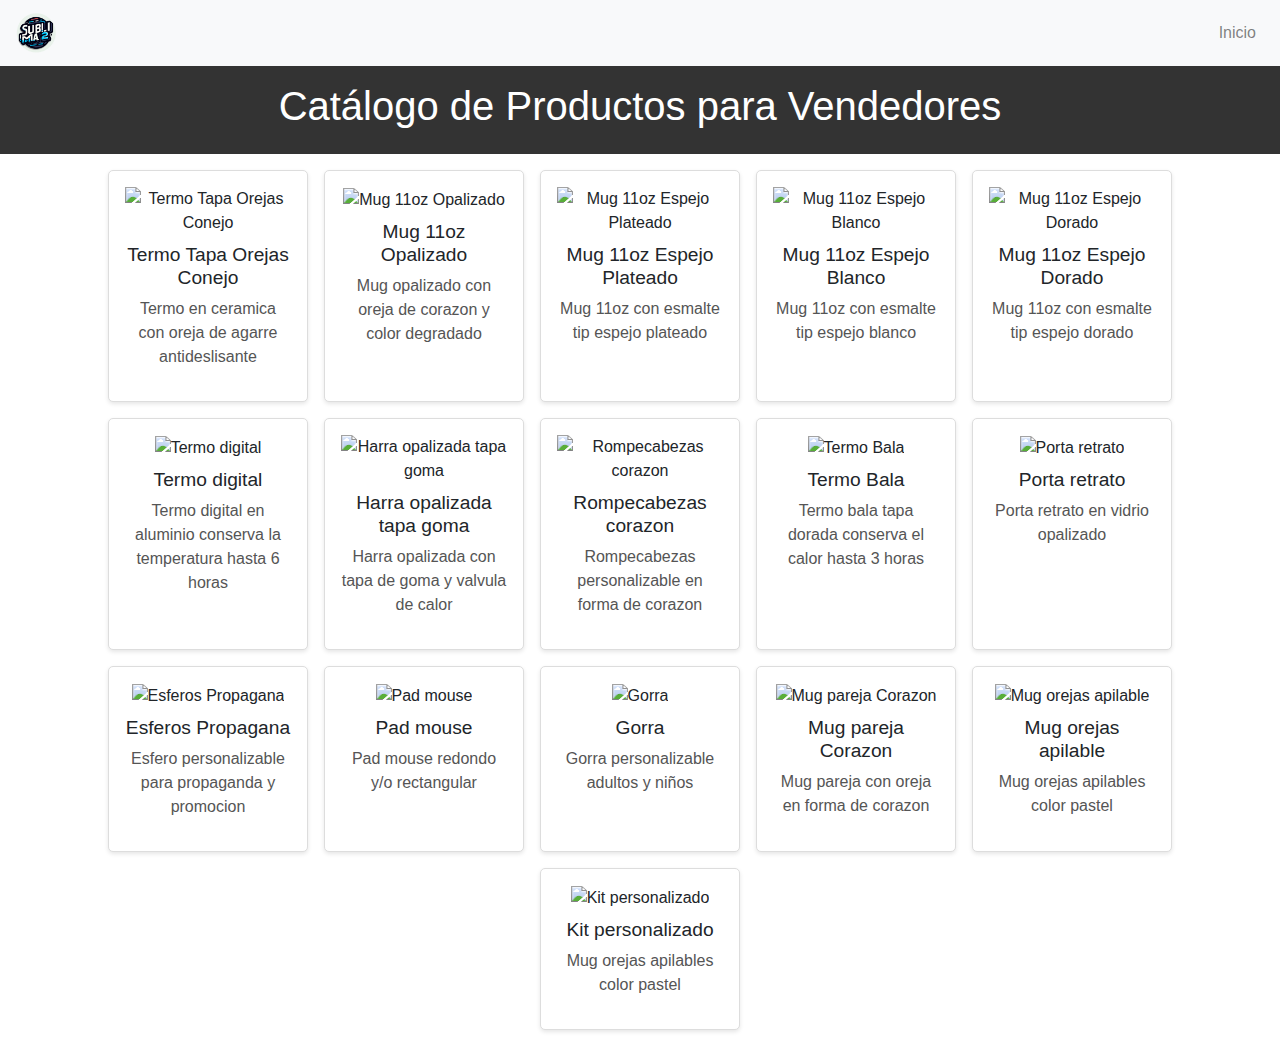
==== vendedores.html @ 0090efe2 "ajustes de ruta para vendedores y navbar" ====
<!DOCTYPE html>
<html lang="es">

<head>
  <meta charset="UTF-8">
  <meta name="viewport" content="width=device-width, initial-scale=1.0">
  <title>Catálogo de Productos para Vendedores</title>
  <link rel="stylesheet" href="css/styles.css">
  <!-- Bootstrap CSS -->
  <link href="https://stackpath.bootstrapcdn.com/bootstrap/4.5.2/css/bootstrap.min.css" rel="stylesheet">
</head>

<body>
  <!-- Navbar -->
  <nav class="navbar navbar-expand-lg navbar-light bg-light">
    <a class="navbar-brand" href="#">
      <img src="logo.png" alt="Logo" class="logo">
    </a>
    <button class="navbar-toggler" type="button" data-toggle="collapse" data-target="#navbarNav"
      aria-controls="navbarNav" aria-expanded="false" aria-label="Toggle navigation">
      <span class="navbar-toggler-icon"></span>
    </button>
    <div class="collapse navbar-collapse" id="navbarNav">
      <ul class="navbar-nav ml-auto">
        <li class="nav-item">
          <a class="nav-link" href="index.html">Inicio</a>
        </li>
        <!-- <li class="nav-item">
          <a class="nav-link" href="vendedores.html">Vendedores</a>
        </li> -->
      </ul>
    </div>
  </nav>

  <header>
    <h1>Catálogo de Productos para Vendedores</h1>
  </header>
  <main>
    <div id="product-list" class="product-list"></div>
  </main>

  <!-- Modal -->
  <div class="modal fade" id="productModal" tabindex="-1" aria-labelledby="productModalLabel" aria-hidden="true">
    <div class="modal-dialog">
      <div class="modal-content">
        <div class="modal-header">
          <h5 class="modal-title" id="productModalLabel">Detalles del Producto</h5>
          <button type="button" class="close" data-dismiss="modal" aria-label="Close">
            <span aria-hidden="true">&times;</span>
          </button>
        </div>
        <div class="modal-body">
          <img id="modalImage" src="" alt="" class="img-fluid">
          <h2 id="modalName"></h2>
          <p id="modalDescription"></p>
        </div>
        <div class="modal-footer">
          <button type="button" class="btn btn-secondary" data-dismiss="modal">Cerrar</button>
        </div>
      </div>
    </div>
  </div>

  <!-- Bootstrap JS and dependencies -->
  <script src="https://code.jquery.com/jquery-3.5.1.slim.min.js"></script>
  <script src="https://cdn.jsdelivr.net/npm/@popperjs/core@2.5.4/dist/umd/popper.min.js"></script>
  <script src="https://stackpath.bootstrapcdn.com/bootstrap/4.5.2/js/bootstrap.min.js"></script>
  <script src="js/script.js"></script>
</body>

</html>
---- css/styles.css ----
body {
  font-family: Arial, sans-serif;
  margin: 0;
  padding: 0;
  background-color: #f4f4f4;
}

header {
  background-color: #333;
  color: #fff;
  padding: 1rem;
  text-align: center;
}

.navbar-brand img.logo {
  height: 40px;
}

.product-list {
  display: flex;
  flex-wrap: wrap;
  justify-content: center;
  gap: 1rem;
  padding: 1rem;
}

.product-item {
  background-color: #fff;
  border: 1px solid #ddd;
  border-radius: 5px;
  padding: 1rem;
  width: 200px;
  text-align: center;
  box-shadow: 0 2px 4px rgba(0, 0, 0, 0.1);
}

.product-item img {
  max-width: 100%;
  height: auto;
  cursor: pointer;
}

.product-item h2 {
  font-size: 1.2rem;
  margin: 0.5rem 0;
}

.product-item p {
  font-size: 1rem;
  color: #555;
}

@media (max-width: 768px) {
  header {
    text-align: center;
    padding-top: 2rem;
  }

  .navbar-brand img.logo {
    display: block;
    margin: 0 auto 1rem;
  }
}
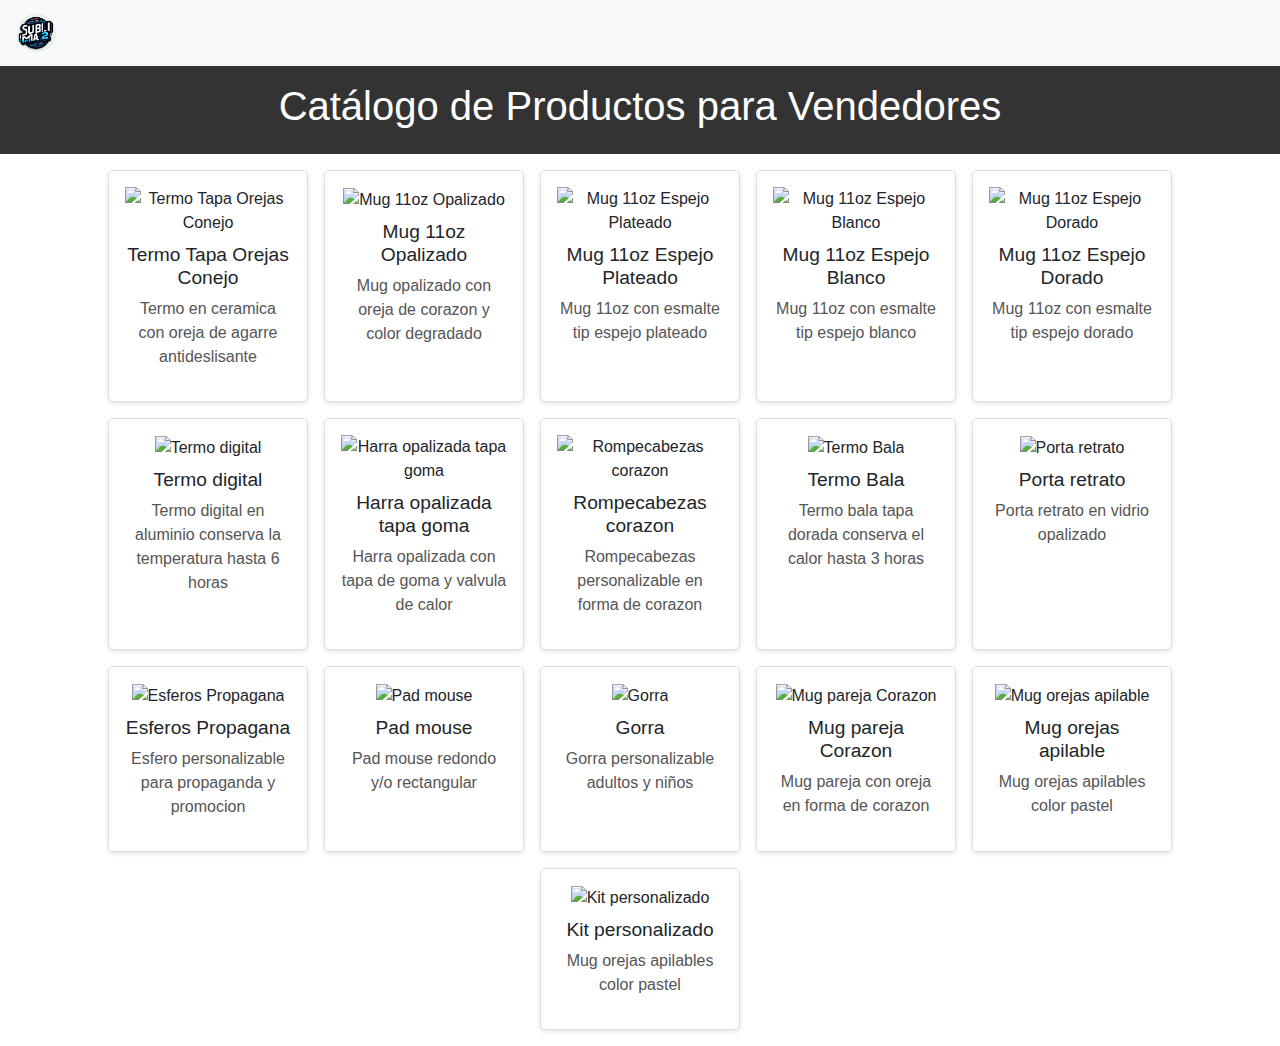
==== commit d6131c8b: "se comenta enlace a inicio para que no se equivoquen los vendedores" ====
--- a/vendedores.html
+++ b/vendedores.html
@@ -22,9 +22,9 @@
     </button>
     <div class="collapse navbar-collapse" id="navbarNav">
       <ul class="navbar-nav ml-auto">
-        <li class="nav-item">
+        <!-- <li class="nav-item">
           <a class="nav-link" href="index.html">Inicio</a>
-        </li>
+        </li> -->
         <!-- <li class="nav-item">
           <a class="nav-link" href="vendedores.html">Vendedores</a>
         </li> -->
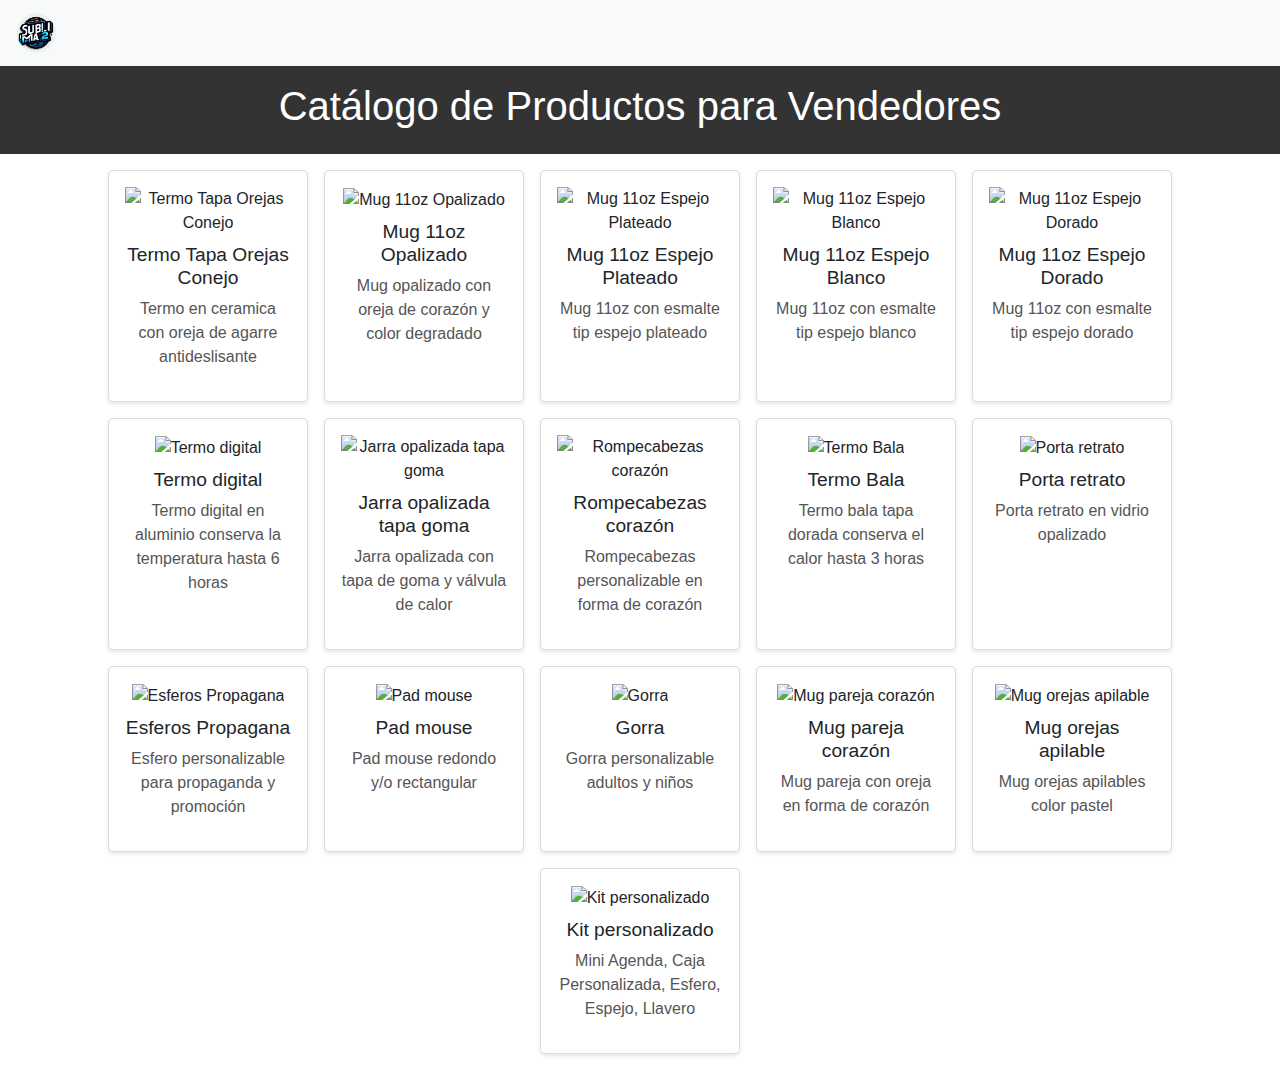
==== commit c92cdefc: "correcion ortografias" ====
--- a/vendedores.html
+++ b/vendedores.html
@@ -13,7 +13,7 @@
 <body>
   <!-- Navbar -->
   <nav class="navbar navbar-expand-lg navbar-light bg-light">
-    <a class="navbar-brand" href="#">
+    <a class="navbar-brand" href="vendedores.html">
       <img src="logo.png" alt="Logo" class="logo">
     </a>
     <button class="navbar-toggler" type="button" data-toggle="collapse" data-target="#navbarNav"
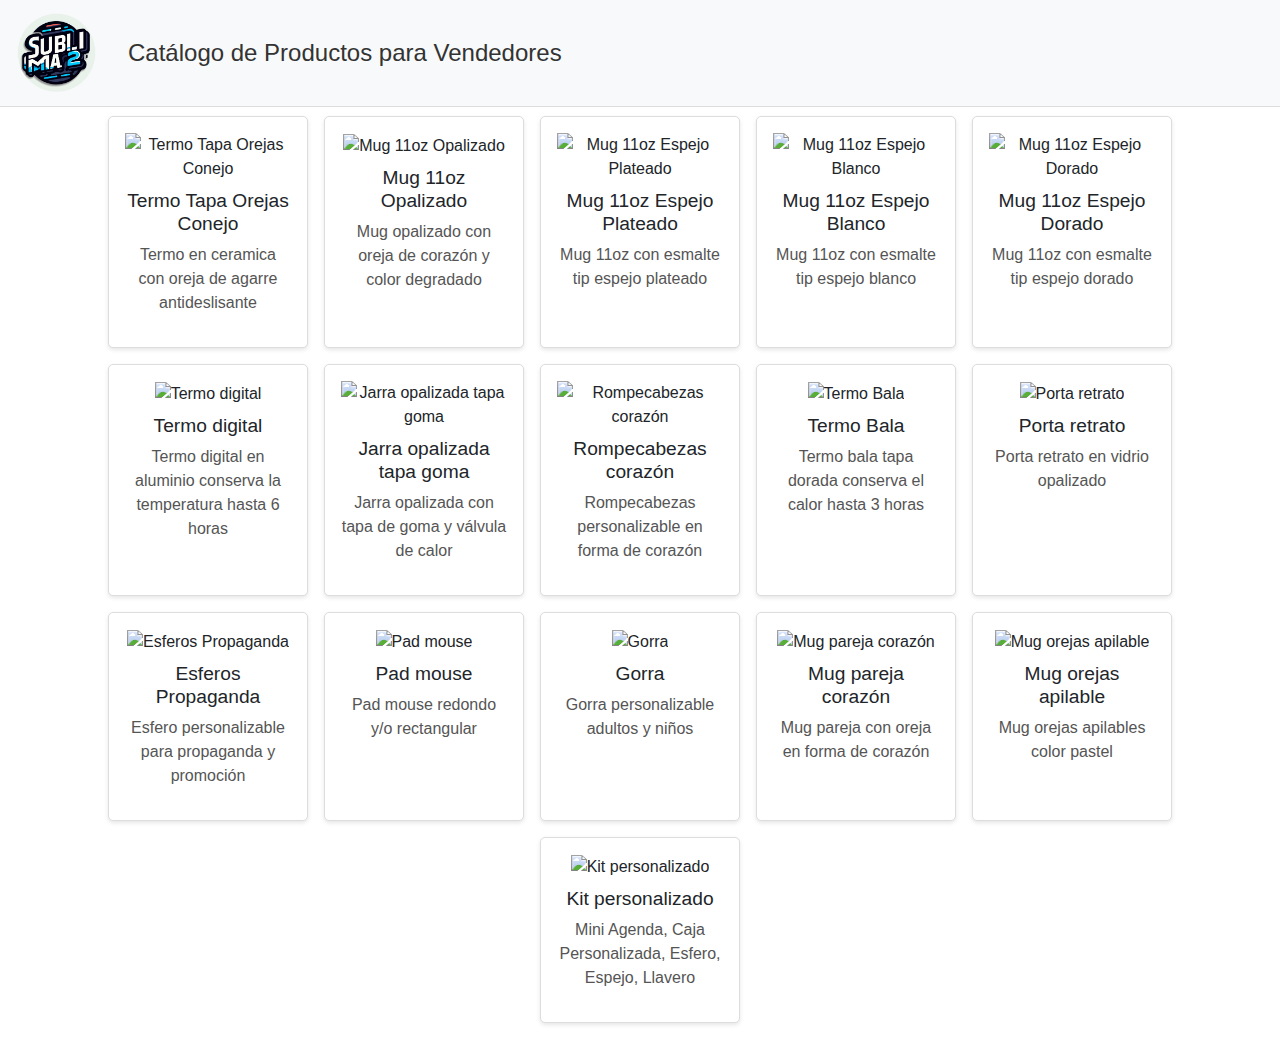
==== commit 0d0fc874: "cambios funcionales" ====
--- a/vendedores.html
+++ b/vendedores.html
@@ -13,9 +13,10 @@
 <body>
   <!-- Navbar -->
   <nav class="navbar navbar-expand-lg navbar-light bg-light">
-    <a class="navbar-brand" href="vendedores.html">
+    <a class="navbar-brand" href="#">
       <img src="logo.png" alt="Logo" class="logo">
     </a>
+    <h3 class="navbar-title">Catálogo de Productos para Vendedores</h3>
     <button class="navbar-toggler" type="button" data-toggle="collapse" data-target="#navbarNav"
       aria-controls="navbarNav" aria-expanded="false" aria-label="Toggle navigation">
       <span class="navbar-toggler-icon"></span>
@@ -32,9 +33,6 @@
     </div>
   </nav>
 
-  <header>
-    <h1>Catálogo de Productos para Vendedores</h1>
-  </header>
   <main>
     <div id="product-list" class="product-list"></div>
   </main>
--- a/css/styles.css
+++ b/css/styles.css
@@ -1,3 +1,7 @@
+::-webkit-scrollbar {
+  display: none;
+}
+
 body {
   font-family: Arial, sans-serif;
   margin: 0;
@@ -5,15 +9,29 @@
   background-color: #f4f4f4;
 }
 
-header {
-  background-color: #333;
-  color: #fff;
-  padding: 1rem;
-  text-align: center;
+.navbar {
+  position: fixed !important;
+  top: 0;
+  width: 100%;
+  z-index: 1000;
+  /* Asegura que la navbar esté por encima de otros elementos */
+  background-color: #fff;
+  /* Fondo blanco para la navbar */
+  border-bottom: 1px solid #ddd;
+  /* Borde inferior para separar la navbar del contenido */
+  display: flex;
+  align-items: center;
 }
 
 .navbar-brand img.logo {
-  height: 40px;
+  height: 80px;
+  margin-right: 1rem;
+}
+
+.navbar-title {
+  margin: 0;
+  font-size: 1.5rem;
+  color: #333;
 }
 
 .product-list {
@@ -22,6 +40,8 @@
   justify-content: center;
   gap: 1rem;
   padding: 1rem;
+  margin-top: 100px;
+  /* Ajusta el margen superior para evitar que el contenido quede debajo de la navbar */
 }
 
 .product-item {
@@ -51,13 +71,13 @@
 }
 
 @media (max-width: 768px) {
-  header {
-    text-align: center;
-    padding-top: 2rem;
-  }
-
   .navbar-brand img.logo {
     display: block;
     margin: 0 auto 1rem;
   }
+
+  .navbar-title {
+    text-align: center;
+    margin-top: 1rem;
+  }
 }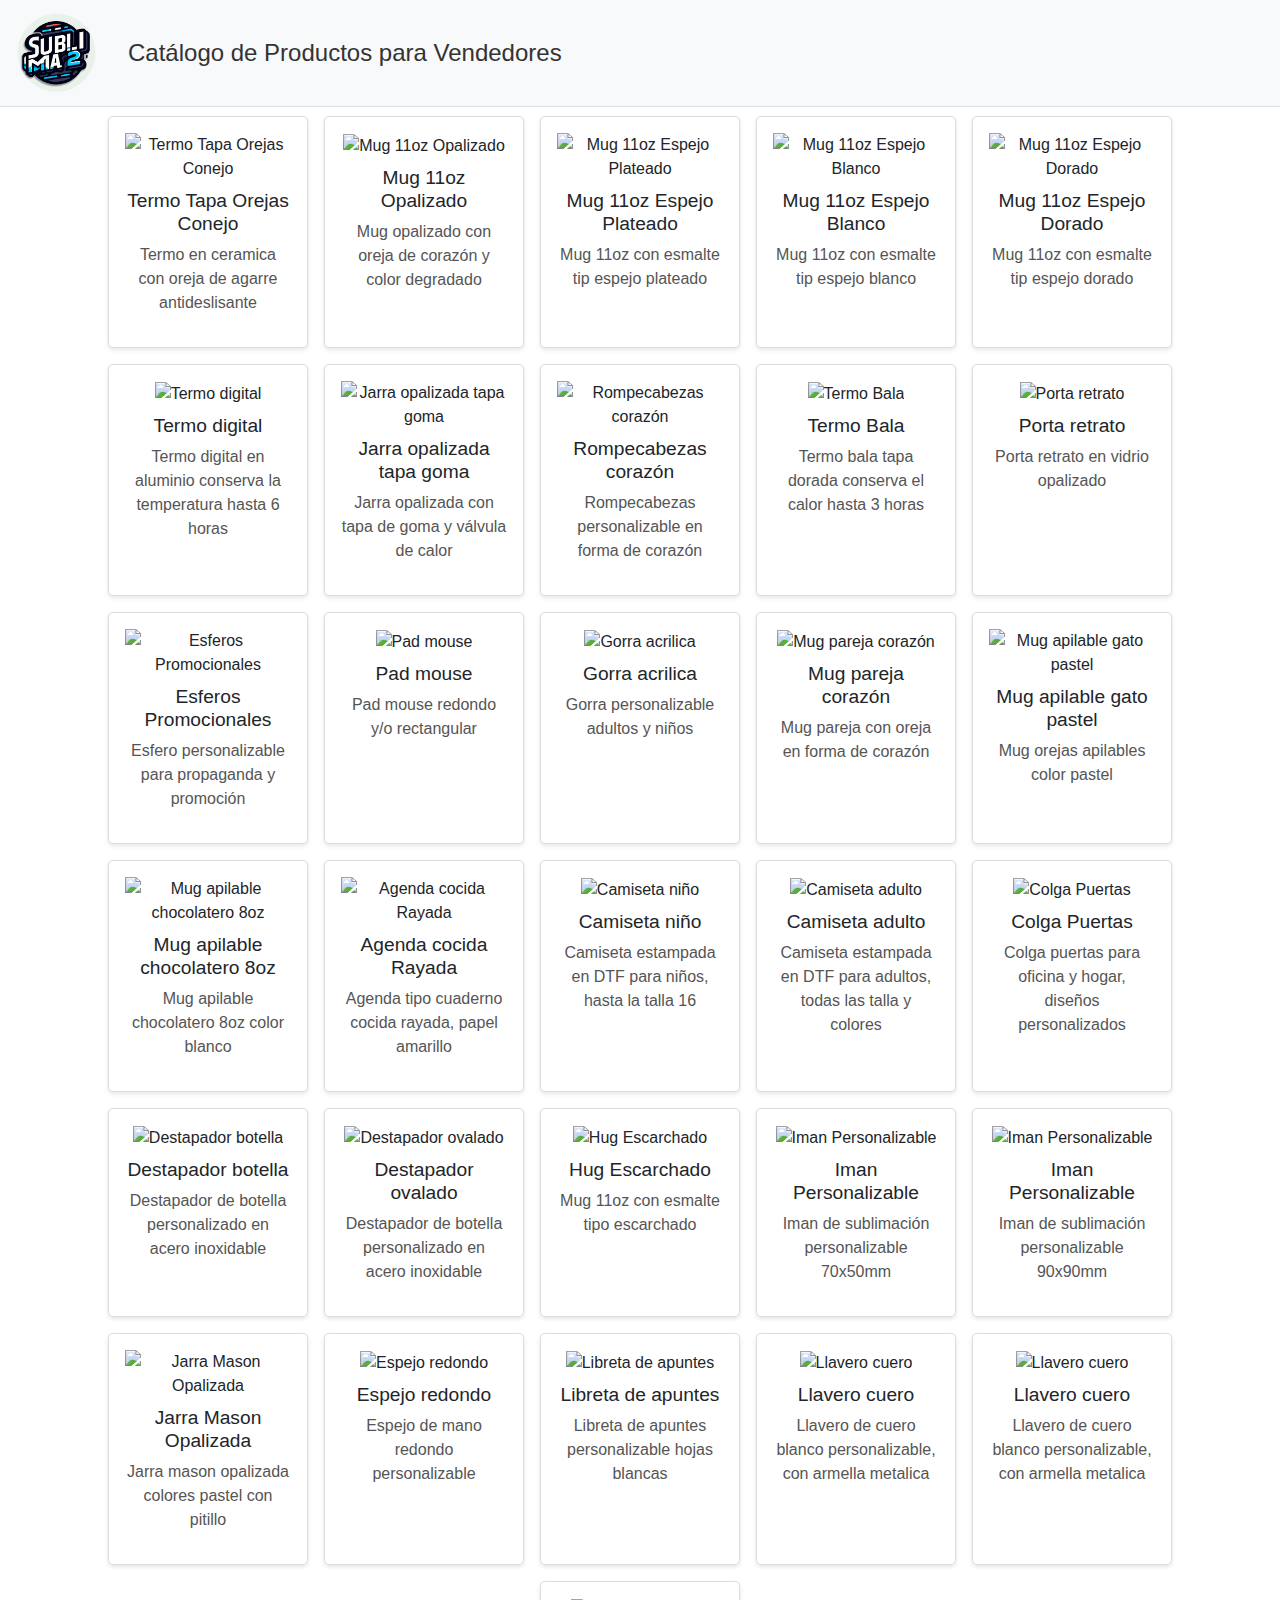
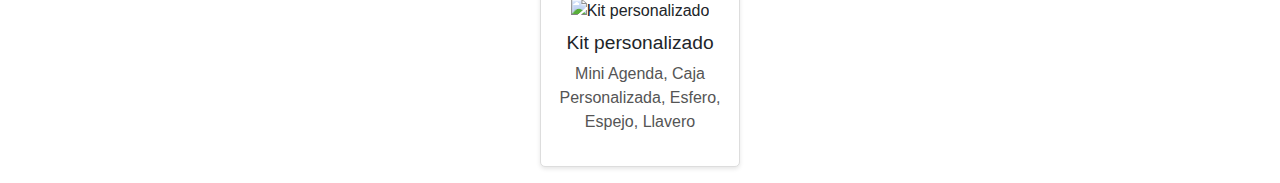
==== commit 2c2bf2b6: "carga de productos adicionales" ====
--- a/vendedores.html
+++ b/vendedores.html
@@ -6,6 +6,7 @@
   <meta name="viewport" content="width=device-width, initial-scale=1.0">
   <title>Catálogo de Productos para Vendedores</title>
   <link rel="stylesheet" href="css/styles.css">
+  <link rel="shortcut icon" href="logo.ico" type="image/x-icon">
   <!-- Bootstrap CSS -->
   <link href="https://stackpath.bootstrapcdn.com/bootstrap/4.5.2/css/bootstrap.min.css" rel="stylesheet">
 </head>
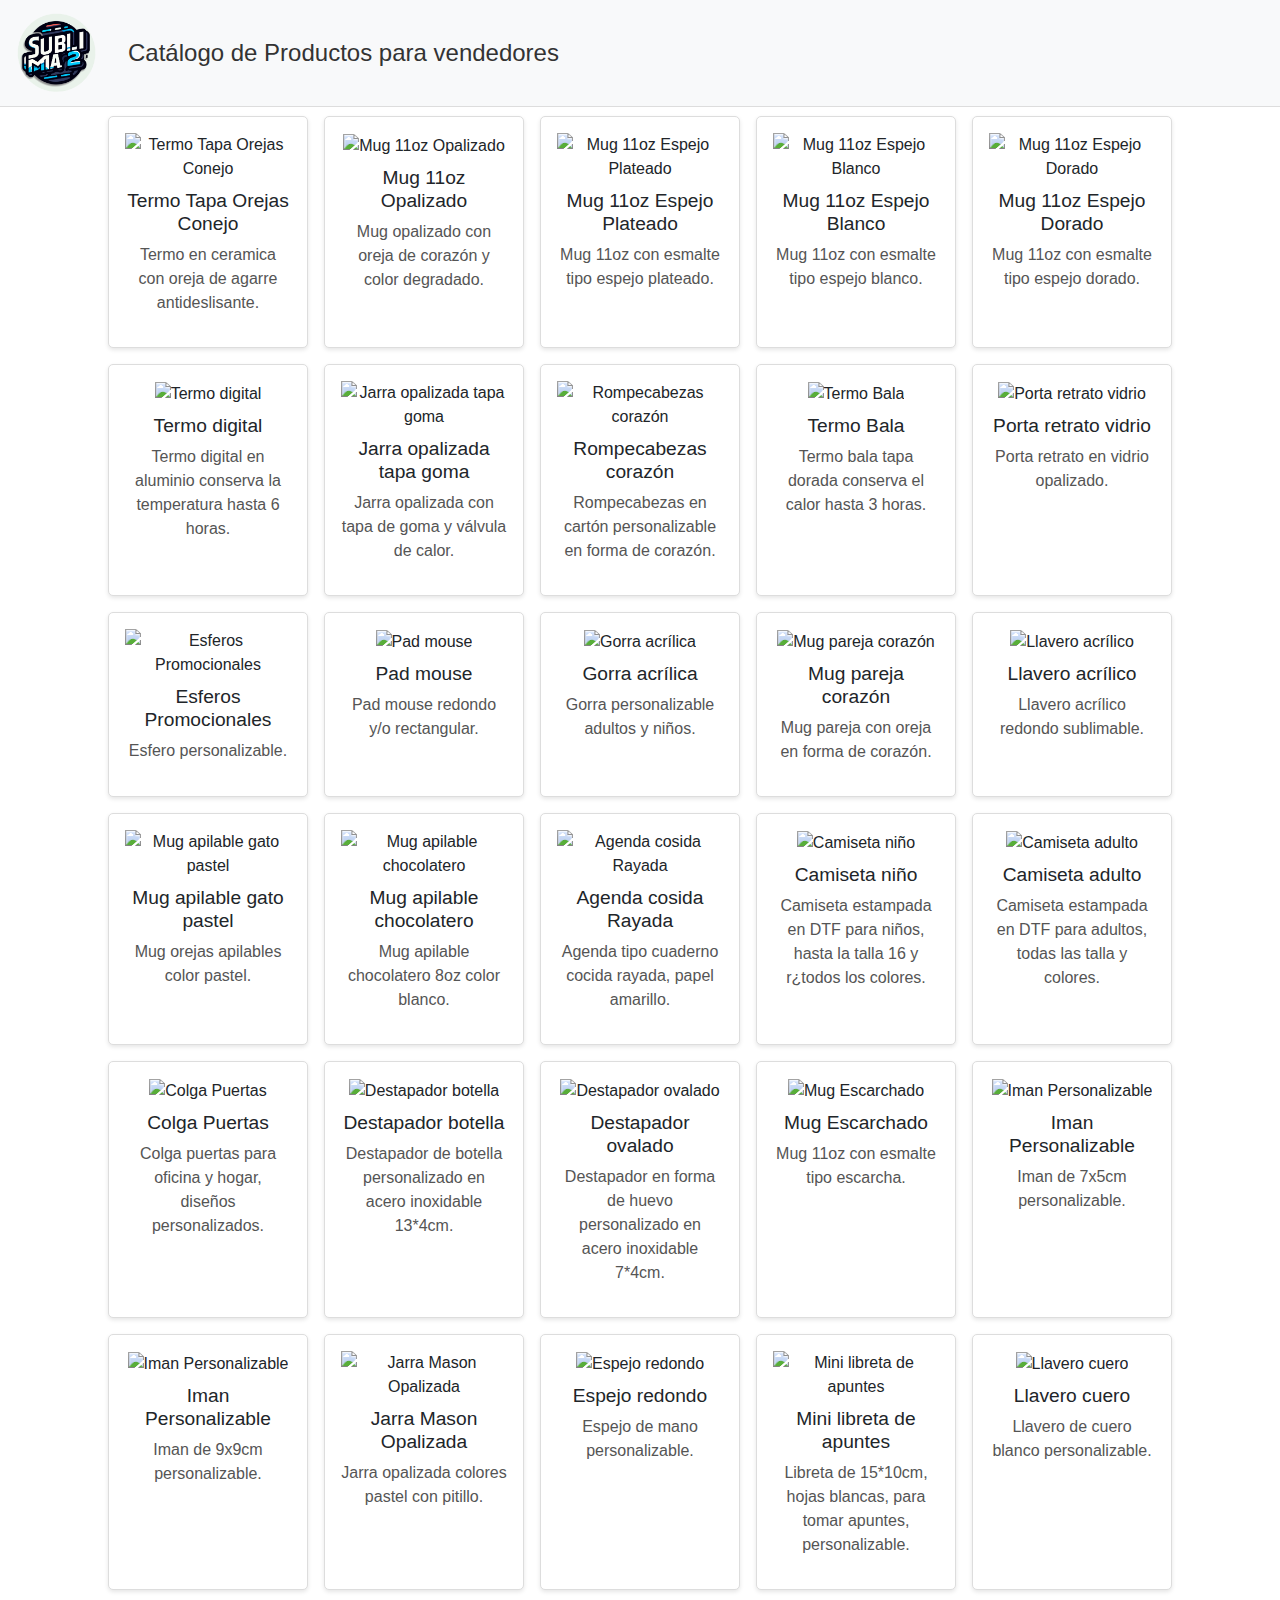
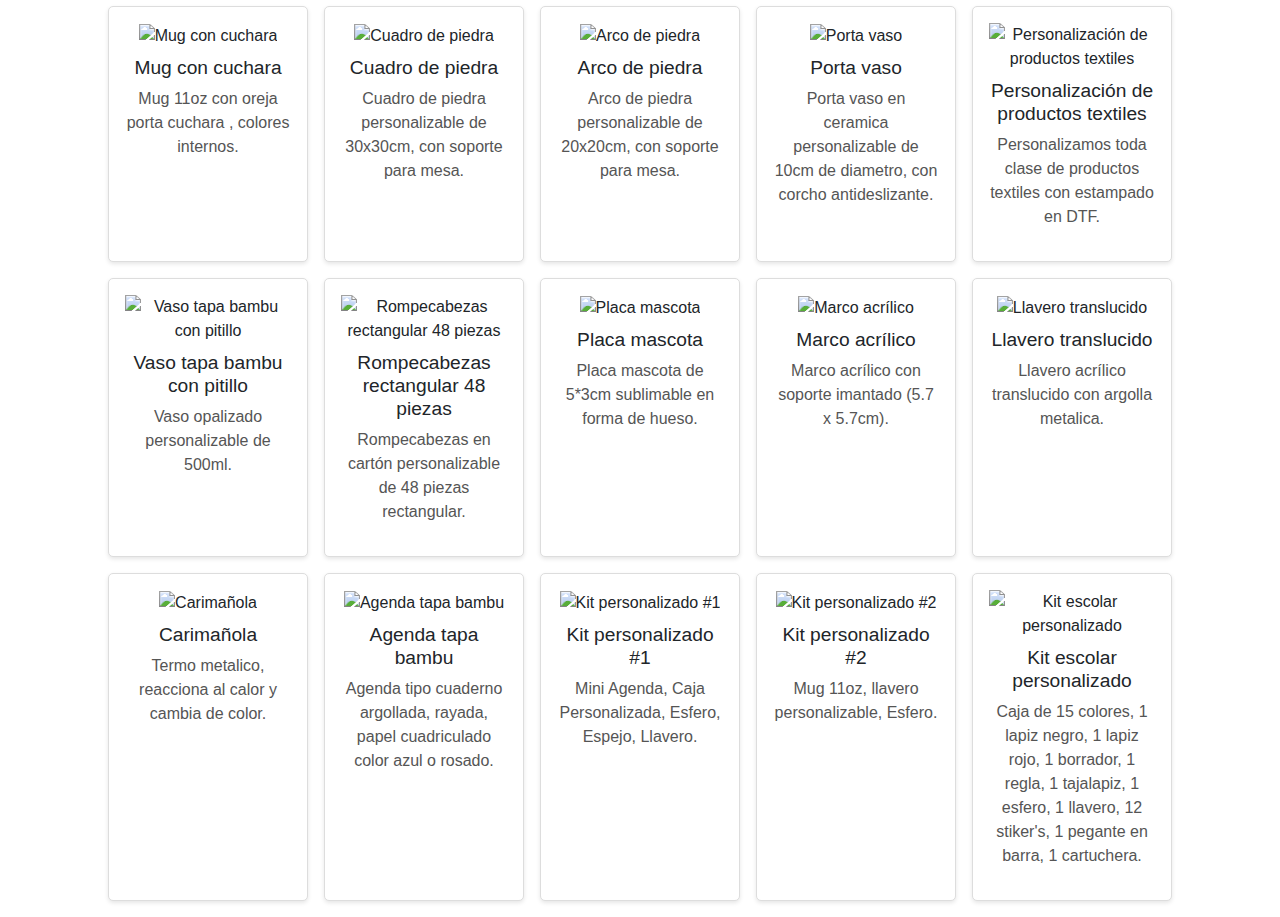
==== commit 98682c85: "ajuste de validacion vendedores" ====
--- a/vendedores.html
+++ b/vendedores.html
@@ -17,7 +17,7 @@
     <a class="navbar-brand" href="#">
       <img src="logo.png" alt="Logo" class="logo">
     </a>
-    <h3 class="navbar-title">Catálogo de Productos para Vendedores</h3>
+    <h3 class="navbar-title">Catálogo de Productos para vendedores</h3>
     <button class="navbar-toggler" type="button" data-toggle="collapse" data-target="#navbarNav"
       aria-controls="navbarNav" aria-expanded="false" aria-label="Toggle navigation">
       <span class="navbar-toggler-icon"></span>
--- a/css/styles.css
+++ b/css/styles.css
@@ -80,4 +80,10 @@
     text-align: center;
     margin-top: 1rem;
   }
+
+  .product-list {
+    margin-top: 150px;
+    /* background-color: #f4f; */
+    /* Ajusta el margen superior para evitar que el contenido quede debajo de la navbar */
+  }
 }